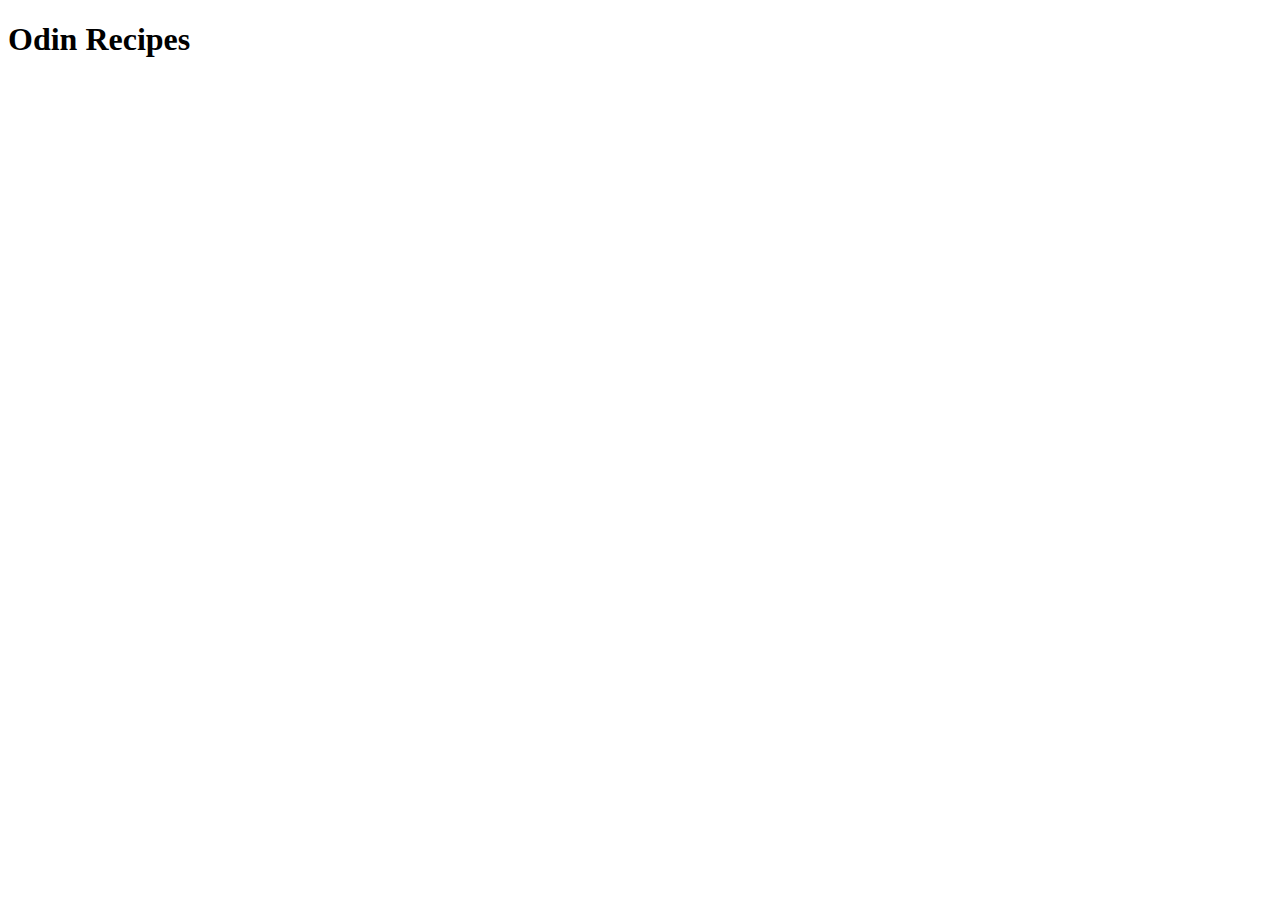
==== index.html @ 8764675c "Add Chicken Tacos to Recipe list" ====
<!DOCTYPE html>
<html lang="en">
<head>
    <meta charset="UTF-8">
    <meta name="viewport" content="width=device-width, initial-scale=1.0">
    <title>Odin-Recipes</title>
</head>
<body>
    <h1>Odin Recipes</h1>
    
</body>
</html>
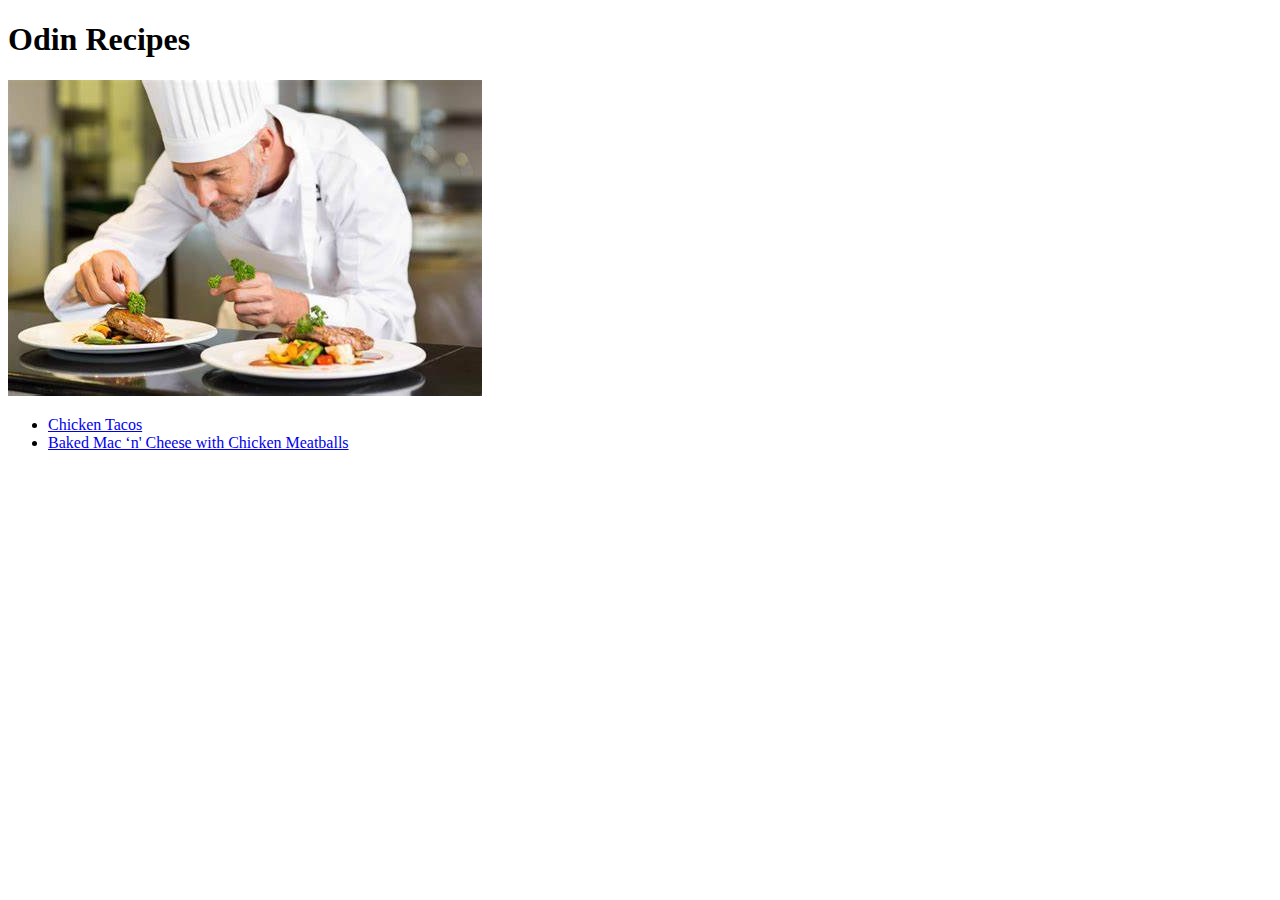
==== commit fd28fc29: "finalize recipe project" ====
--- a/index.html
+++ b/index.html
@@ -7,6 +7,15 @@
 </head>
 <body>
     <h1>Odin Recipes</h1>
-    
+    <img src="./img/OIP.jpg" alt="Chef">
+    <ul>
+        <li>
+            <a href="./recipes/chickenTacos.html">Chicken Tacos</a>
+        </li>
+        <li>
+            <a href="./recipes/macAndCheese.html">Baked Mac ‘n' Cheese with Chicken Meatballs</a>
+        </li>
+    </ul>
+
 </body>
 </html>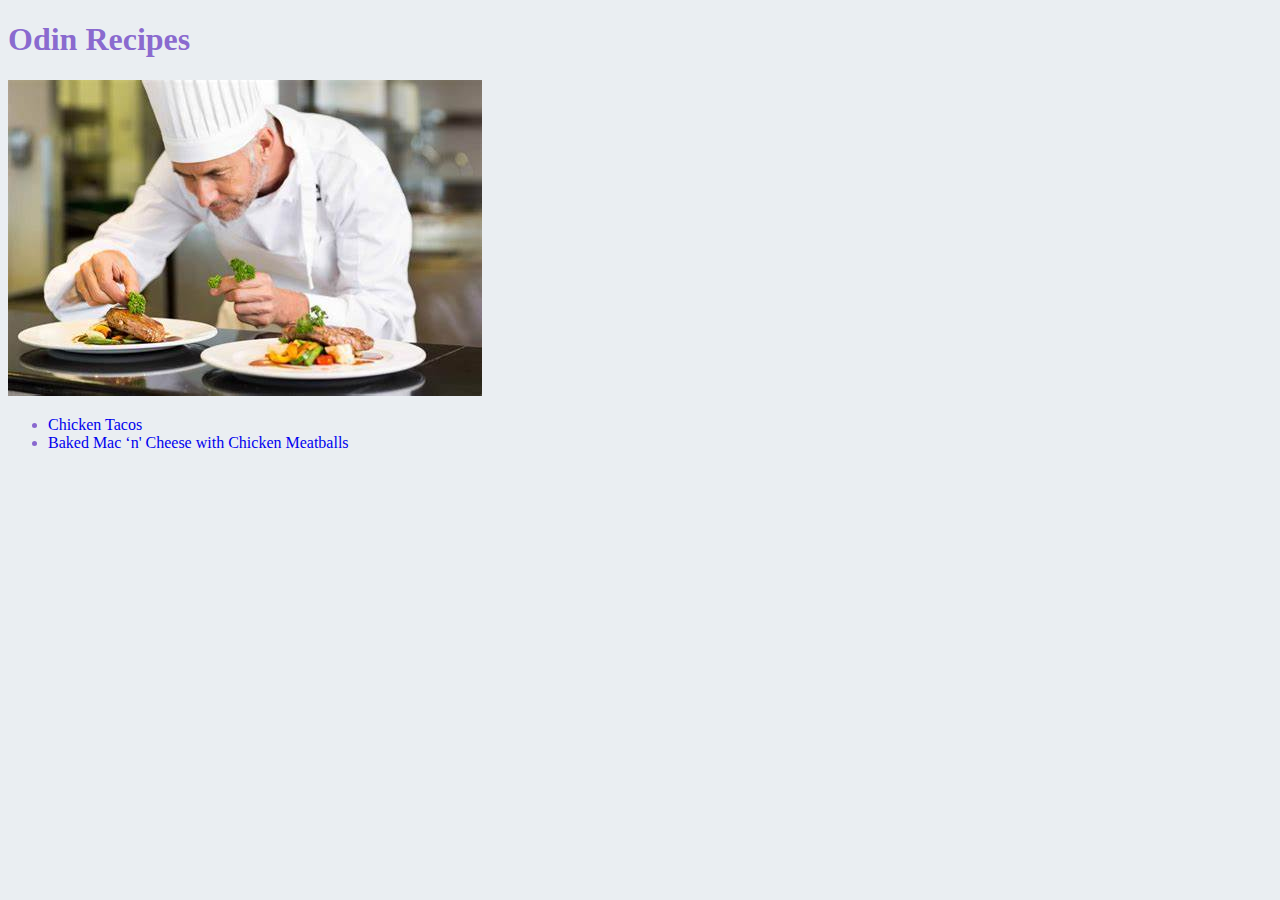
==== commit dece69f2: "Add Basic Styles" ====
--- a/index.html
+++ b/index.html
@@ -4,6 +4,7 @@
     <meta charset="UTF-8">
     <meta name="viewport" content="width=device-width, initial-scale=1.0">
     <title>Odin-Recipes</title>
+    <link rel="stylesheet" href="styles/style.css">
 </head>
 <body>
     <h1>Odin Recipes</h1>
--- a/styles/style.css
+++ b/styles/style.css
@@ -0,0 +1,8 @@
+*{
+    text-decoration: none;
+}
+body{
+    background-color: rgba(220, 226, 234, 0.60);
+    color:rgba(117, 76, 200, 0.83);
+    font-family:'Times New Roman',sans-serif;
+}
